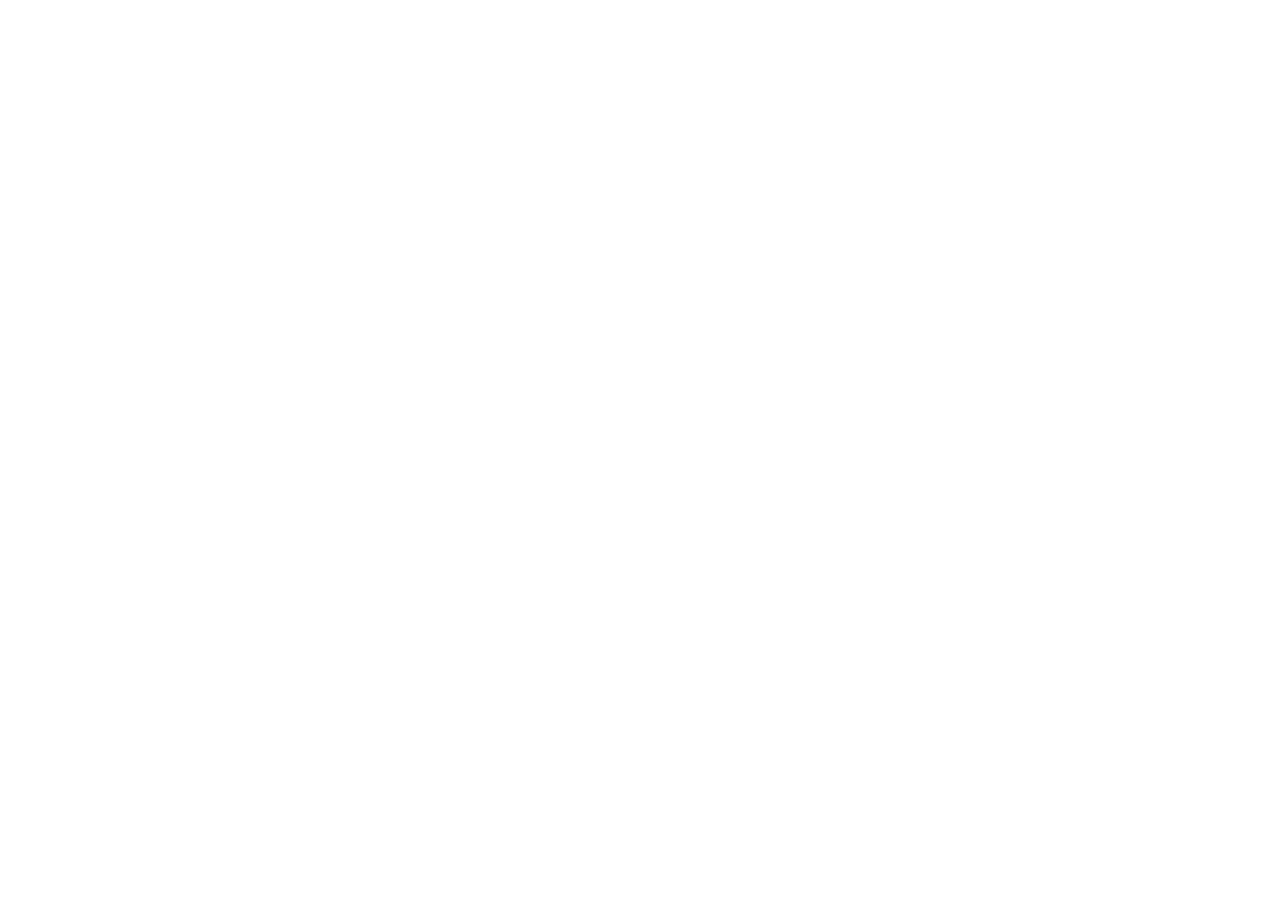
==== Personal_CV_Template/index.html @ 99929597 "Renamed Document" ====
<!DOCTYPE html>
<html>

<head>
    <meta charset="utf-8">
    <meta name="viewport" content="width=device-width">
    <meta name="description" content="Personal Brochure - Carlos Dasaed Salcedo Carreno">
    <meta name="author" content="Carlos Dasaed Salcedo Carreno">
    <meta name="keywords" content="Carlos Salcedo resume, work experience, cv, curriculum vitae - Carlos Dasaed Salcedo Carreno">
    <title>Carlos Salcedo | Welcome to my page</title>
    <link rel="stylesheet" href="./css/style1.css">
</head>

<body>

</body>

<footer>


</footer>

</html>
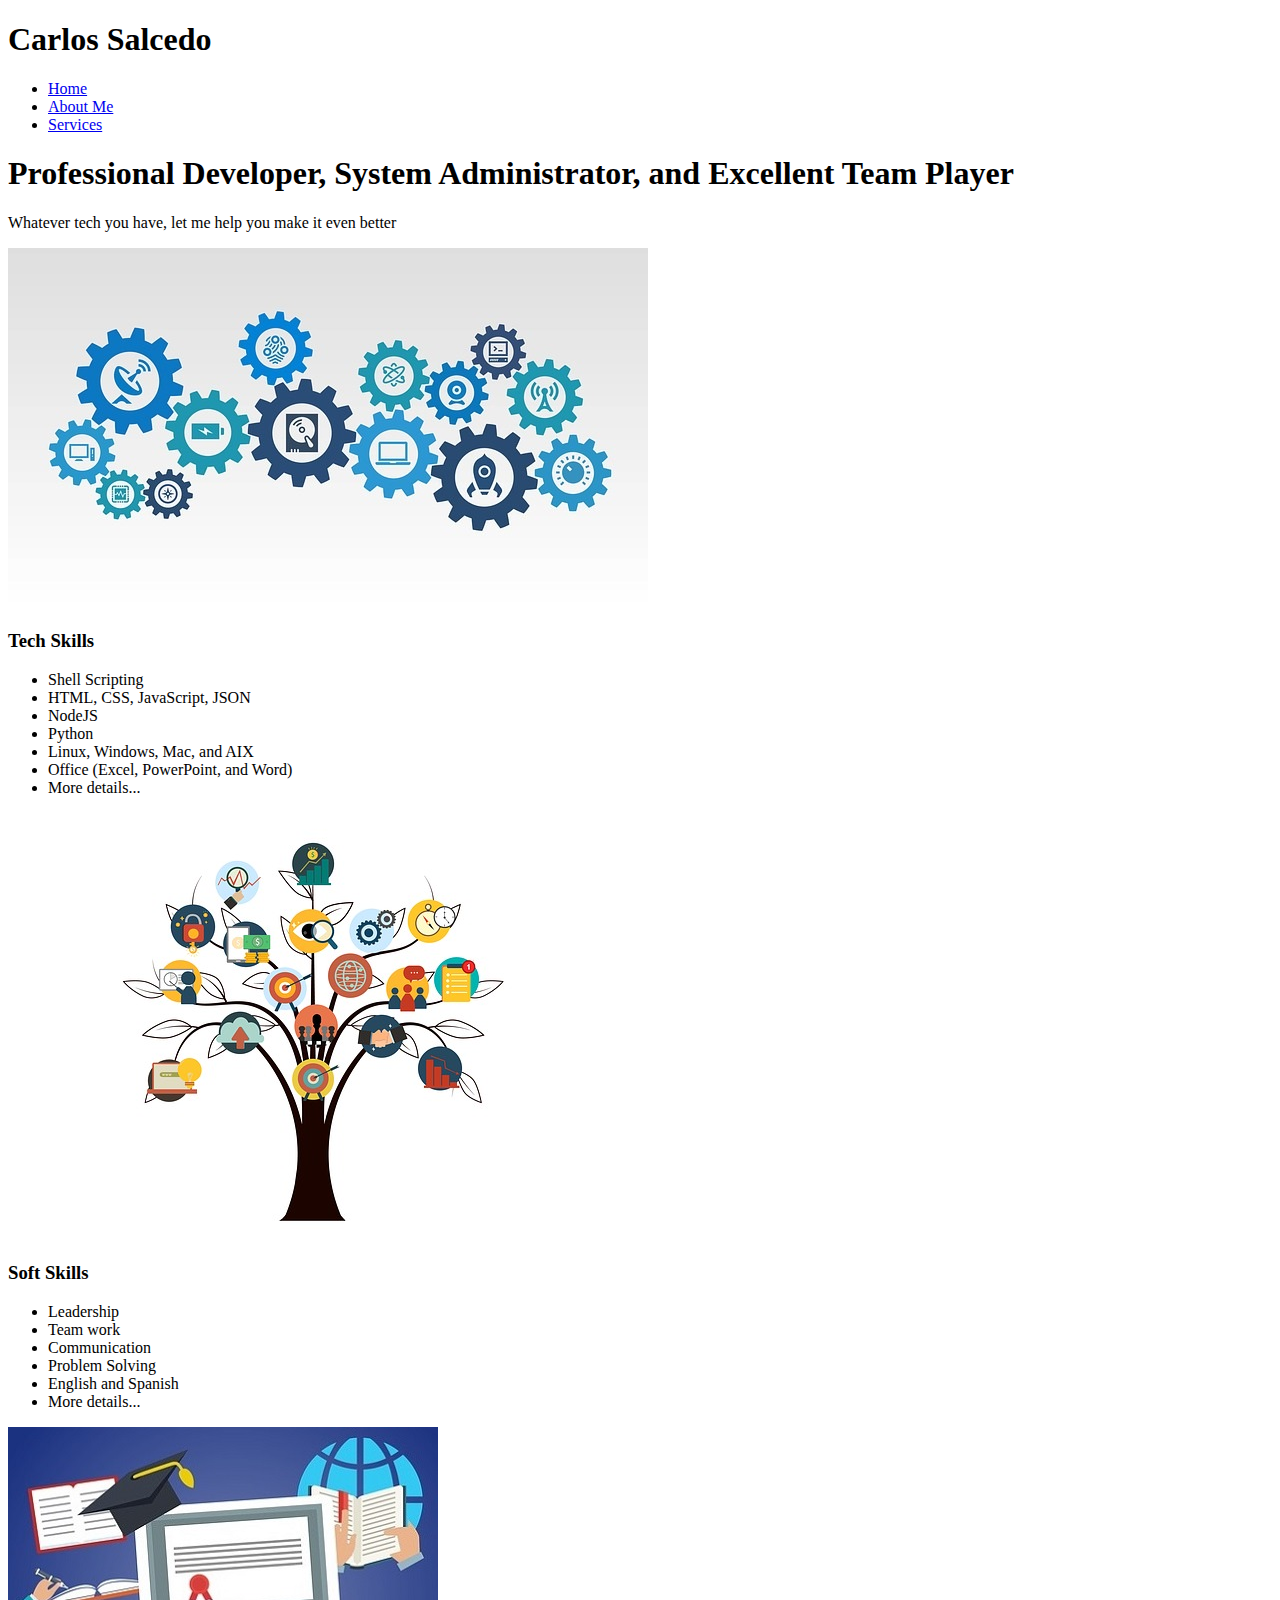
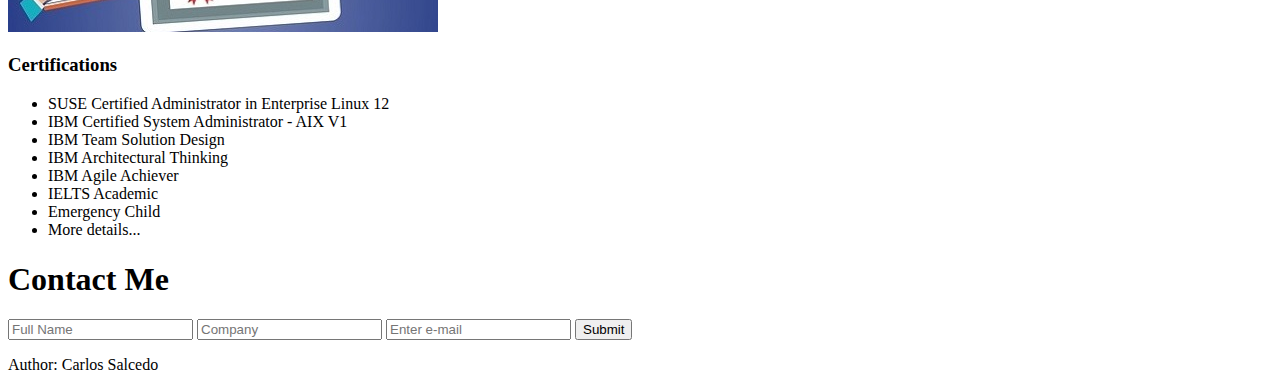
==== commit 75e66321: "images and initial look, without css or javascript" ====
--- a/Personal_CV_Template/index.html
+++ b/Personal_CV_Template/index.html
@@ -12,11 +12,94 @@
 </head>
 
 <body>
+    <header>
+        <div class="container">
+            <!-- this container class is to keep things in the proper place -->
+            <div id="branding">
+                <h1>Carlos Salcedo</h1>
+            </div>
+            <nav>
+                <ul>
+                    <li><a href="index.html">Home</a></li>
+                    <li><a href="about.html">About Me</a></li>
+                    <li><a href="services.html">Services</a></li>
+                </ul>
+            </nav>
+        </div>
+    </header>
+    <section id="showcase ">
+        <div class="container ">
+            <h1>Professional Developer, System Administrator, and Excellent Team Player</h1>
+            <p>Whatever tech you have, let me help you make it even better</p>
+        </div>
+    </section>
+
+    <section id="boxes">
+        <div class="container">
+
+            <div class="box">
+                <img src="./images/tech_skills.jpg">
+                <h3>Tech Skills</h3>
+                <ul>
+                    <li>Shell Scripting</li>
+                    <li>HTML, CSS, JavaScript, JSON</li>
+                    <li>NodeJS</li>
+                    <li>Python</li>
+                    <li>Linux, Windows, Mac, and AIX</li>
+                    <li>Office (Excel, PowerPoint, and Word)</li>
+                    <li>More details...</li>
+
+                </ul>
+            </div>
+
+            <div class="box">
+                <img src="./images/soft_skills.jpg">
+                <h3>Soft Skills</h3>
+                <ul>
+                    <li>Leadership</li>
+                    <li>Team work </li>
+                    <li>Communication</li>
+                    <li>Problem Solving</li>
+                    <li>English and Spanish</li>
+                    <li>More details...</li>
+                </ul>
+            </div>
+
+            <div class="box">
+                <img src="./images/certificates.jpg">
+                <h3>Certifications</h3>
+                <ul>
+                    <li>SUSE Certified Administrator in Enterprise Linux 12</li>
+                    <li>IBM Certified System Administrator - AIX V1</li>
+                    <li>IBM Team Solution Design</li>
+                    <li>IBM Architectural Thinking</li>
+                    <li>IBM Agile Achiever</li>
+                    <li>IELTS Academic</li>
+                    <li>Emergency Child </li>
+                    <li>More details...</li>
+                </ul>
+            </div>
+
+        </div>
+    </section>
+
+
+    <section id="newsletter">
+        <div class="container">
+            <h1>Contact Me</h1>
+            <form>
+                <input type="text" placeholder="Full Name" id="fullName">
+                <input type="text" placeholder="Company" id="company">
+                <input type="email" placeholder="Enter e-mail" id="email">
+                <button type="Submit " class="button1 ">Submit</button>
+            </form>
+        </div>
+    </section>
 
 </body>
 
 <footer>
-
+    <p>Author: Carlos Salcedo</p>
 
 </footer>
 
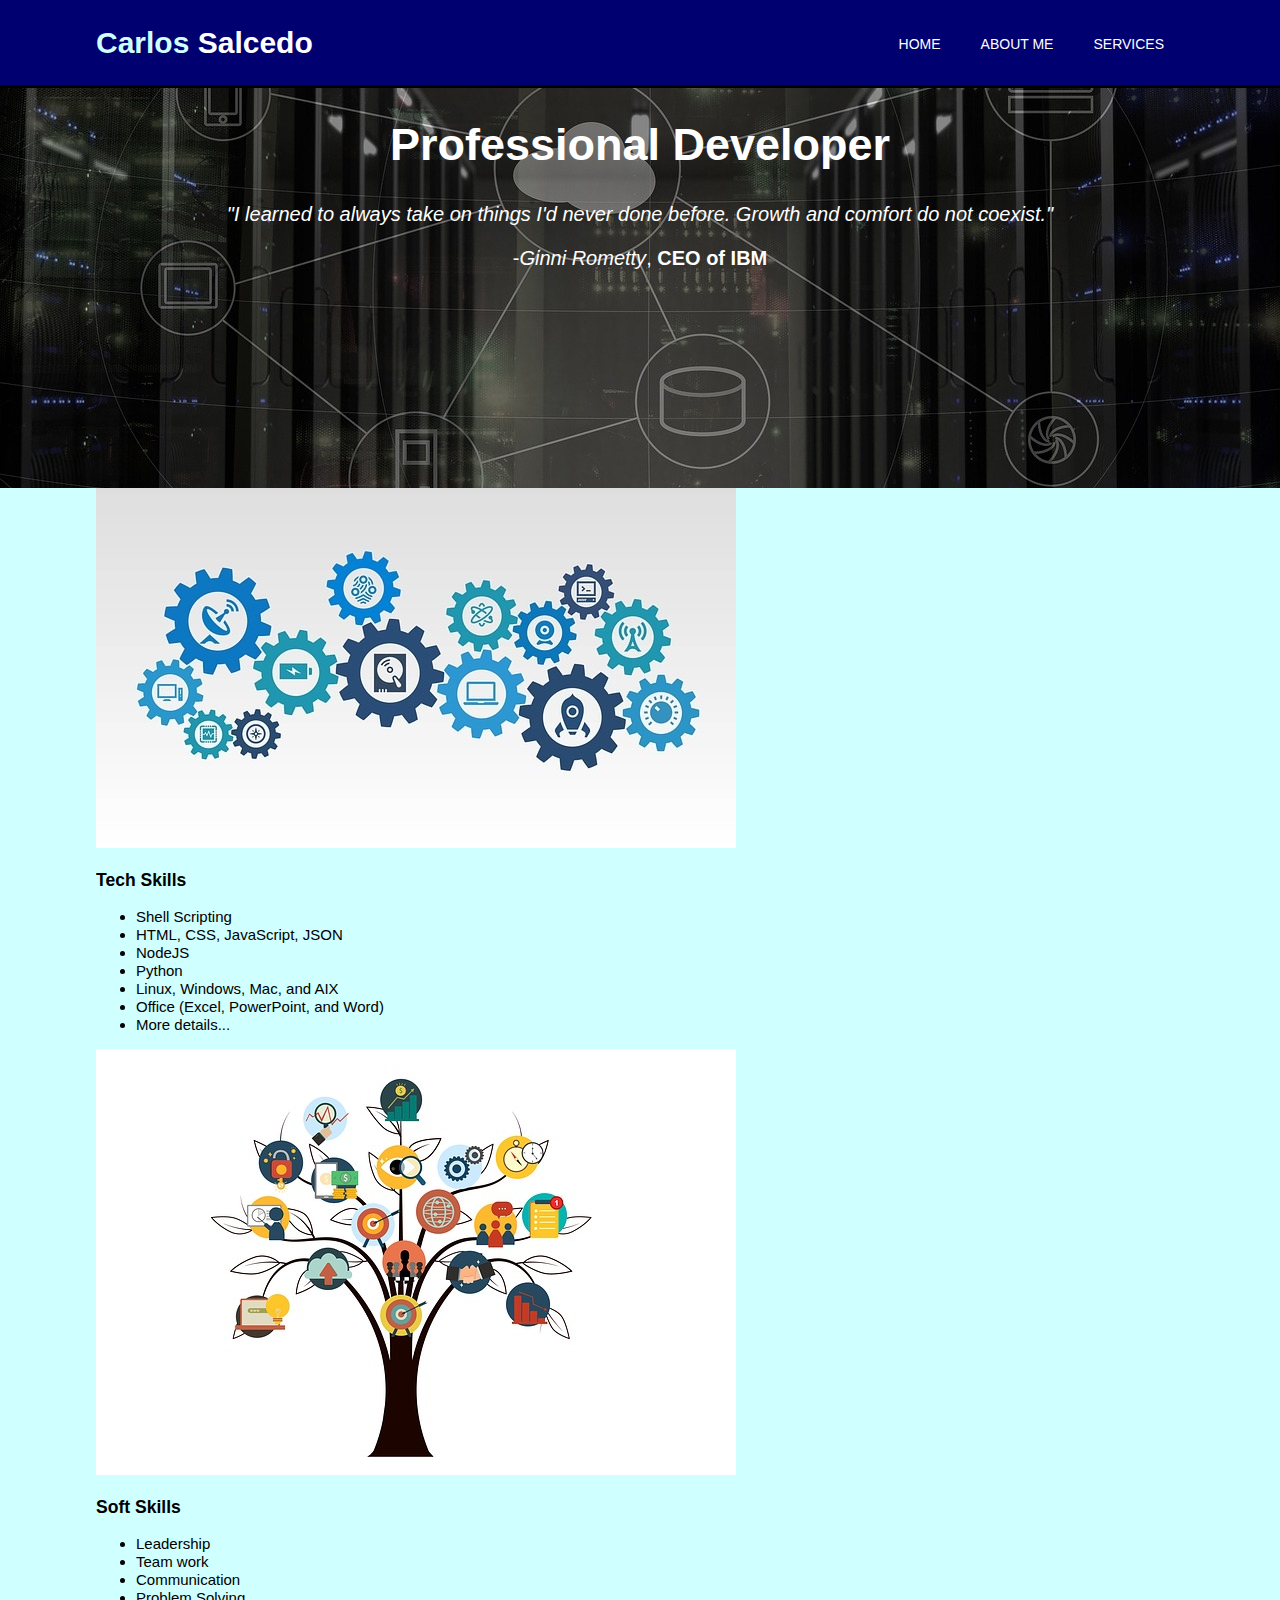
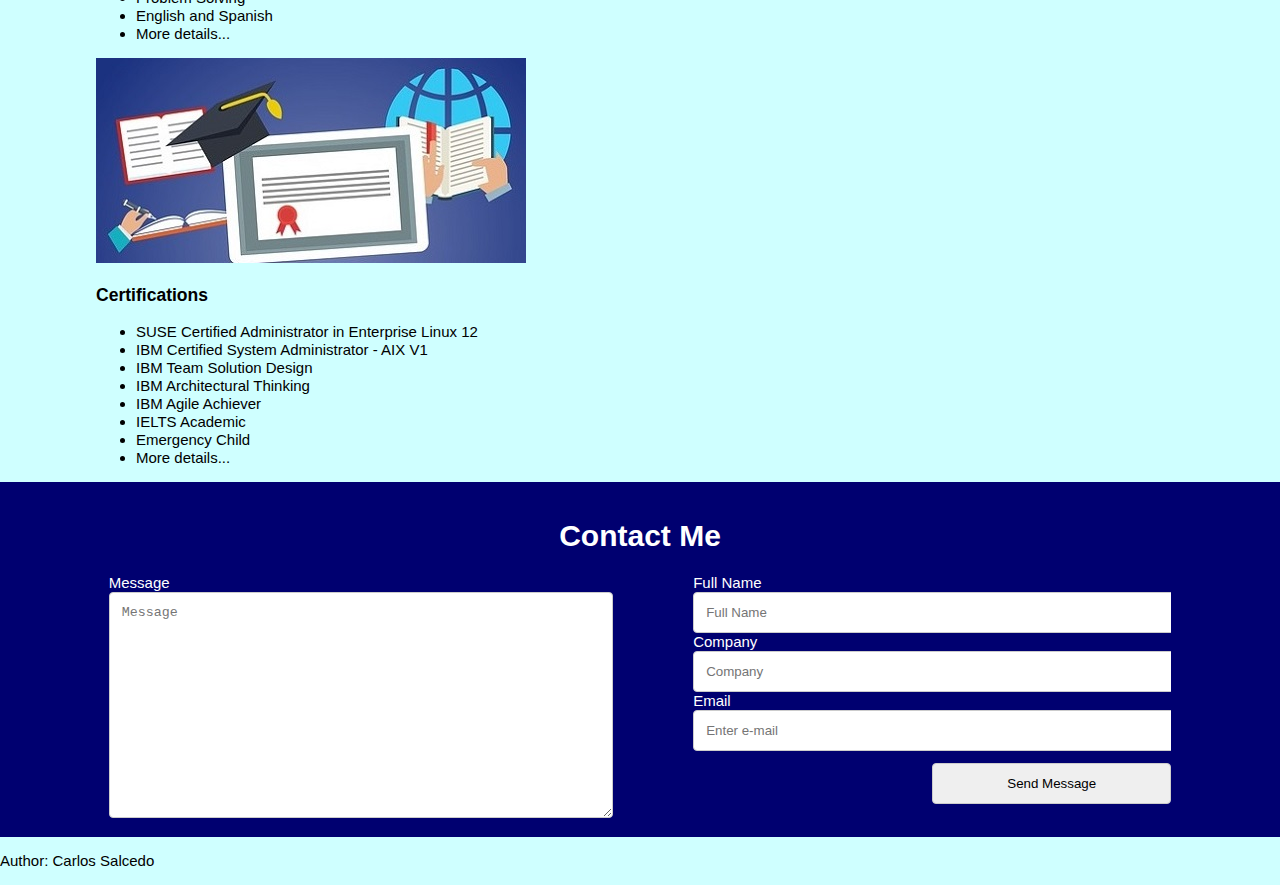
==== commit 12b11530: "only the boxes are left now" ====
--- a/Personal_CV_Template/index.html
+++ b/Personal_CV_Template/index.html
@@ -16,7 +16,7 @@
         <div class="container">
             <!-- this container class is to keep things in the proper place -->
             <div id="branding">
-                <h1>Carlos Salcedo</h1>
+                <h1><span class="highlight">Carlos</span> Salcedo</h1>
             </div>
             <nav>
                 <ul>
@@ -27,11 +27,24 @@
             </nav>
         </div>
     </header>
-    <section id="showcase ">
+    <section id="showcase">
+        <div class="container">
+            <h1>Professional Developer</h1>
+            <p id="quote"><i>"I learned to always take on things I'd never done before. Growth and comfort do not coexist."</i></p>
+            <p id="quoteAuthor">-<i>Ginni Rometty</i>, <b>CEO of IBM</b></p>
+        </div>
+        <!-- 
+        <div class="container">
+            <h1>System Administrator</h1>
+            <p id="quote"><i>"Technology has to be invented or adopted."</i></p>
+            <p id="quoteAuthor">-<i>Jared Diamond</i>, <b>Author</b></p>
+        </div>
         <div class="container ">
-            <h1>Professional Developer, System Administrator, and Excellent Team Player</h1>
-            <p>Whatever tech you have, let me help you make it even better</p>
+            <h1>Leader, but also a Team Player</h1>
+            <p id="quote">You can't automate, what you can't measure, but I can help you do both</p>
+
         </div>
+        -->
     </section>
 
     <section id="boxes">
@@ -87,11 +100,23 @@
     <section id="newsletter">
         <div class="container">
             <h1>Contact Me</h1>
-            <form>
-                <input type="text" placeholder="Full Name" id="fullName">
-                <input type="text" placeholder="Company" id="company">
-                <input type="email" placeholder="Enter e-mail" id="email">
-                <button type="Submit " class="button1 ">Submit</button>
+            <form id="contactMe">
+                <div id="infoDiv">
+                    <label for="fullName">Full Name</label>
+                    <input type="text" placeholder="Full Name" id="fullName">
+                    <label for="company">Company</label>
+                    <input type="text" placeholder="Company" id="company">
+                    <label for="email">Email</label>
+                    <input type="email" placeholder="Enter e-mail" id="email">
+                    <div id="buttonDiv">
+                        <button type="submit" class="button1">Send Message</button>
+                    </div>
+                </div>
+                <div id="messageDiv">
+                    <label for="message">Message</label>
+                    <textarea placeholder="Message" id="message"></textarea>
+                </div>
+
             </form>
         </div>
     </section>
--- a/Personal_CV_Template/css/style1.css
+++ b/Personal_CV_Template/css/style1.css
@@ -0,0 +1,154 @@
+body {
+    font-family: Arial, Helvetica, sans-serif;
+    font-size: 15px;
+    line-height: 1.2;
+    padding: 0;
+    margin: 0;
+    background-color: #cfffff;
+}
+
+
+/* Global */
+
+.container {
+    width: 85%;
+    margin: auto;
+    overflow: hidden;
+}
+
+#buttonDiv {
+    padding: 12px 0 0 0;
+}
+
+.button1 {
+    width: 50%;
+    padding: 12px;
+    border: 1px solid #ccc;
+    border-radius: 4px;
+    resize: vertical;
+    float: right;
+}
+
+.button1:hover {
+    background-color: #0000ff;
+    color: #fff;
+    font-weight: bold;
+}
+
+
+/* Header */
+
+header {
+    background: #000070;
+    color: #ffffff;
+    padding-top: 25px;
+    min-height: 60px;
+    border-bottom: #000000 3px solid;
+}
+
+header a {
+    color: #ffffff;
+    text-decoration: none;
+    text-transform: uppercase;
+    font-size: 14px;
+}
+
+header ul {
+    margin: 0;
+    padding: 0;
+}
+
+header li {
+    float: left;
+    display: inline;
+    padding: 0 20px 0 20px;
+    /*padding: top right bottom left */
+}
+
+header #branding {
+    float: left;
+}
+
+header #branding h1 {
+    margin: 0px;
+}
+
+header nav {
+    float: right;
+    margin-top: 10px;
+}
+
+header .highlight,
+header .current a {
+    color: #cfffff;
+    font-weight: bold;
+}
+
+header a:hover {
+    color: #9FFF9F;
+    font-weight: bold;
+}
+
+
+/* showcase */
+
+#showcase {
+    min-height: 400px;
+    background-image: url('../images/showcase.jpg');
+    background-repeat: no-repeat;
+    background-position: 50%, 50%;
+    background-size: cover;
+    text-align: center;
+    color: #ffffff;
+}
+
+#showcase h1 {
+    margin-top: 100px 0 10px 0;
+    font-size: 45px;
+}
+
+#showcase p {
+    font-size: 20px;
+}
+
+#quote {
+    font-family: Verdana, Geneva, Tahoma, sans-serif;
+}
+
+#newsletter {
+    padding: 15px;
+    color: #fff;
+    background: #000070;
+}
+
+#newsletter h1 {
+    text-align: center;
+}
+
+#contactMe input[type=text],
+input[type=email] {
+    width: 100%;
+    padding: 12px;
+    border: 1px solid #ccc;
+    border-radius: 4px;
+    resize: vertical;
+}
+
+#contactMe textarea {
+    width: 100%;
+    height: 200px;
+    padding: 12px;
+    border: 1px solid #ccc;
+    border-radius: 4px;
+    resize: vertical;
+}
+
+#infoDiv {
+    float: right;
+    width: 45%;
+}
+
+#messageDiv {
+    float: left;
+    width: 45%;
+}